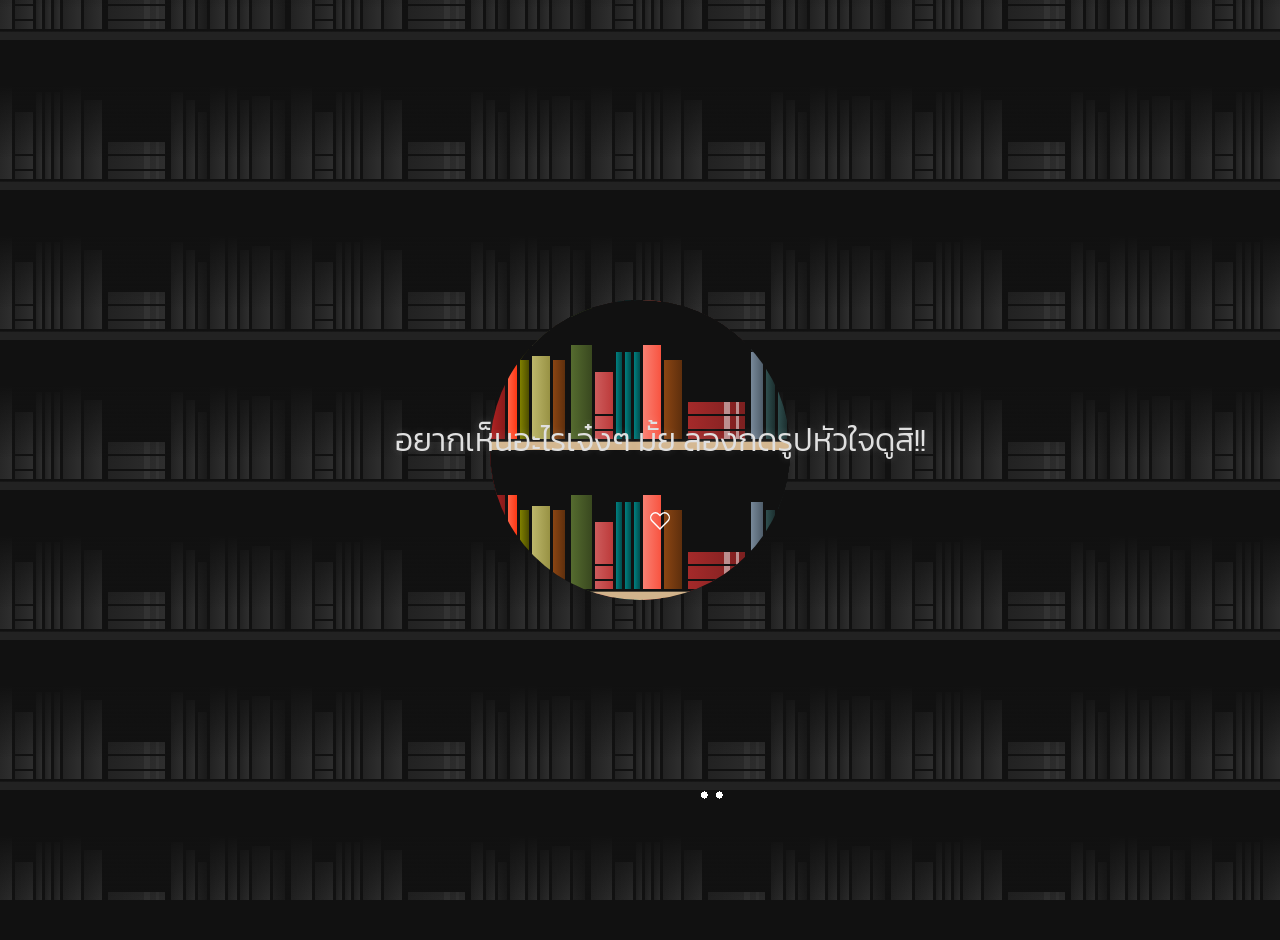
==== index.html @ e852571c "a" ====
<!DOCTYPE html>
<html lang="th">
<head>
    <meta charset="UTF-8">
    <meta name="viewport" content="width=device-width, initial-scale=1.0">
    <title>Solaris - Gateway</title>
    <link rel="preconnect" href="https://fonts.googleapis.com">
    <link rel="preconnect" href="https://fonts.gstatic.com" crossorigin>
    <link href="https://fonts.googleapis.com/css2?family=Kanit:wght@300;400&display=swap" rel="stylesheet">
    <link
        rel="stylesheet"
        href="https://cdnjs.cloudflare.com/ajax/libs/animate.css/4.1.1/animate.min.css"
    />
    <link rel="stylesheet" href="index.css">
    <style>
        body, html {
            margin: 0;
            padding: 0;
            width: 100%;
            height: 100%;
            overflow: hidden;
            background-color: #111;
            font-family: 'Kanit', sans-serif;
            color: #E0E0E0;
        }
        .container {
            display: flex;
            flex-direction: column;
            justify-content: center;
            align-items: center;
            height: 100%;
            text-align: center;
            padding: 20px;
        }
        .title {
            font-weight: 300;
            font-size: 2rem;
            text-shadow: 0 0 8px rgba(255, 255, 255, 0.2);
            margin-bottom: 2rem;
        }
        .btn {
            background: none;
            border: none;
            cursor: pointer;
            padding: 15px;
            transition: transform 0.3s ease;
        }
        .btn:hover {
            transform: scale(1.2);
        }
        .btn .icon {
            fill: #888;
            transition: fill 0.3s ease, filter 0.3s ease;
        }
        .btn:hover .icon {
            fill: #ff4757;
            filter: drop-shadow(0 0 7px #ff4757);
        }

    </style>
</head>

<body>
    <div class="container">
        <h1 class="title animate__animated animate__backInLeft">อยากเห็นอะไรเจ๋งๆ มั้ย ลองกดรูปหัวใจดูสิ!!</h1>
        <!-- From Uiverse.io by boryanakrasteva --> 
    <a href="/Test404/404/404.html" onclick="changePage('/Test404/404/404.html'); return false;" class="animate__animated animate__backInLeft">
    <button class="btn">
    <svg
        class="icon"
        xmlns="http://www.w3.org/2000/svg"
        width="20.503"
        height="20.625"
        viewBox="0 0 17.503 15.625"
    >
        <path
        id="Fill"
        d="M8.752,15.625h0L1.383,8.162a4.824,4.824,0,0,1,0-6.762,4.679,4.679,0,0,1,6.674,0l.694.7.694-.7a4.678,4.678,0,0,1,6.675,0,4.825,4.825,0,0,1,0,6.762L8.752,15.624ZM4.72,1.25A3.442,3.442,0,0,0,2.277,2.275a3.562,3.562,0,0,0,0,5l6.475,6.556,6.475-6.556a3.563,3.563,0,0,0,0-5A3.443,3.443,0,0,0,12.786,1.25h-.01a3.415,3.415,0,0,0-2.443,1.038L8.752,3.9,7.164,2.275A3.442,3.442,0,0,0,4.72,1.25Z"
        transform="translate(0 0)"
        ></path>
    </svg>
    </button>
    </a>
    </div>

    <script src="index.js"></script>
</body>
</html>
---- index.css ----
/* From Uiverse.io by Cobp */ 
.container {
  --color-0: #fff;
  --color-1: #111;
  --color-2: #222;
  --color-3: #333;
  --color-4: #2e2e2e;
  --color-5: #d2b48c;
  --color-6: #b22222;
  --color-7: #871a1a;
  --color-8: #ff6347;
  --color-9: #ff3814;
  width: 100%;
  height: 100%;
  background-color: var(--color-1);
  background-image: linear-gradient(
      to top,
      var(--color-2) 5%,
      var(--color-1) 6%,
      var(--color-1) 7%,
      transparent 7%
    ),
    linear-gradient(to bottom, var(--color-1) 30%, transparent 80%),
    linear-gradient(to right, var(--color-2), var(--color-4) 5%, transparent 5%),
    linear-gradient(
      to right,
      transparent 6%,
      var(--color-2) 6%,
      var(--color-4) 9%,
      transparent 9%
    ),
    linear-gradient(
      to right,
      transparent 27%,
      var(--color-2) 27%,
      var(--color-4) 34%,
      transparent 34%
    ),
    linear-gradient(
      to right,
      transparent 51%,
      var(--color-2) 51%,
      var(--color-4) 57%,
      transparent 57%
    ),
    linear-gradient(to bottom, var(--color-1) 35%, transparent 35%),
    linear-gradient(
      to right,
      transparent 42%,
      var(--color-2) 42%,
      var(--color-4) 44%,
      transparent 44%
    ),
    linear-gradient(
      to right,
      transparent 45%,
      var(--color-2) 45%,
      var(--color-4) 47%,
      transparent 47%
    ),
    linear-gradient(
      to right,
      transparent 48%,
      var(--color-2) 48%,
      var(--color-4) 50%,
      transparent 50%
    ),
    linear-gradient(
      to right,
      transparent 87%,
      var(--color-2) 87%,
      var(--color-4) 91%,
      transparent 91%
    ),
    linear-gradient(to bottom, var(--color-1) 37.5%, transparent 37.5%),
    linear-gradient(
      to right,
      transparent 14%,
      var(--color-2) 14%,
      var(--color-4) 20%,
      transparent 20%
    ),
    linear-gradient(to bottom, var(--color-1) 40%, transparent 40%),
    linear-gradient(
      to right,
      transparent 10%,
      var(--color-2) 10%,
      var(--color-4) 13%,
      transparent 13%
    ),
    linear-gradient(
      to right,
      transparent 21%,
      var(--color-2) 21%,
      #1a1a1a 25%,
      transparent 25%
    ),
    linear-gradient(
      to right,
      transparent 58%,
      var(--color-2) 58%,
      var(--color-4) 64%,
      transparent 64%
    ),
    linear-gradient(
      to right,
      transparent 92%,
      var(--color-2) 92%,
      var(--color-4) 95%,
      transparent 95%
    ),
    linear-gradient(to bottom, var(--color-1) 48%, transparent 48%),
    linear-gradient(
      to right,
      transparent 96%,
      var(--color-2) 96%,
      #1a1a1a 99%,
      transparent 99%
    ),
    linear-gradient(
      to bottom,
      transparent 68.5%,
      transparent 76%,
      var(--color-1) 76%,
      var(--color-1) 77.5%,
      transparent 77.5%,
      transparent 86%,
      var(--color-1) 86%,
      var(--color-1) 87.5%,
      transparent 87.5%
    ),
    linear-gradient(
      to right,
      transparent 35%,
      var(--color-2) 35%,
      var(--color-4) 41%,
      transparent 41%
    ),
    linear-gradient(to bottom, var(--color-1) 68%, transparent 68%),
    linear-gradient(
      to right,
      transparent 78%,
      var(--color-3) 78%,
      var(--color-3) 80%,
      transparent 80%,
      transparent 82%,
      var(--color-3) 82%,
      var(--color-3) 83%,
      transparent 83%
    ),
    linear-gradient(
      to right,
      transparent 66%,
      var(--color-2) 66%,
      var(--color-4) 85%,
      transparent 85%
    );
  background-size: 300px 150px;
  background-position: center bottom;
}

.container:before {
  content: "";
  width: 100%;
  height: 100%;
  position: absolute;
  inset: 0;
  background-color: var(--color-1);
  background-image: linear-gradient(
      to top,
      var(--color-5) 5%,
      var(--color-1) 6%,
      var(--color-1) 7%,
      transparent 7%
    ),
    linear-gradient(to bottom, var(--color-1) 30%, transparent 30%),
    linear-gradient(to right, var(--color-6), var(--color-7) 5%, transparent 5%),
    linear-gradient(
      to right,
      transparent 6%,
      var(--color-8) 6%,
      var(--color-9) 9%,
      transparent 9%
    ),
    linear-gradient(
      to right,
      transparent 27%,
      #556b2f 27%,
      #39481f 34%,
      transparent 34%
    ),
    linear-gradient(
      to right,
      transparent 51%,
      #fa8072 51%,
      #f85441 57%,
      transparent 57%
    ),
    linear-gradient(to bottom, var(--color-1) 35%, transparent 35%),
    linear-gradient(
      to right,
      transparent 42%,
      #008080 42%,
      #004d4d 44%,
      transparent 44%
    ),
    linear-gradient(
      to right,
      transparent 45%,
      #008080 45%,
      #004d4d 47%,
      transparent 47%
    ),
    linear-gradient(
      to right,
      transparent 48%,
      #008080 48%,
      #004d4d 50%,
      transparent 50%
    ),
    linear-gradient(
      to right,
      transparent 87%,
      #789 87%,
      #4f5d6a 91%,
      transparent 91%
    ),
    linear-gradient(to bottom, var(--color-1) 37.5%, transparent 37.5%),
    linear-gradient(
      to right,
      transparent 14%,
      #bdb76b 14%,
      #989244 20%,
      transparent 20%
    ),
    linear-gradient(to bottom, var(--color-1) 40%, transparent 40%),
    linear-gradient(
      to right,
      transparent 10%,
      #808000 10%,
      #4d4d00 13%,
      transparent 13%
    ),
    linear-gradient(
      to right,
      transparent 21%,
      #8b4513 21%,
      #5e2f0d 25%,
      transparent 25%
    ),
    linear-gradient(
      to right,
      transparent 58%,
      #8b4513 58%,
      #5e2f0d 64%,
      transparent 64%
    ),
    linear-gradient(
      to right,
      transparent 92%,
      #2f4f4f 92%,
      #1c2f2f 95%,
      transparent 95%
    ),
    linear-gradient(to bottom, var(--color-1) 48%, transparent 48%),
    linear-gradient(
      to right,
      transparent 96%,
      #2f4f4f 96%,
      #1c2f2f 99%,
      transparent 99%
    ),
    linear-gradient(
      to bottom,
      transparent 68.5%,
      transparent 76%,
      var(--color-1) 76%,
      var(--color-1) 77.5%,
      transparent 77.5%,
      transparent 86%,
      var(--color-1) 86%,
      var(--color-1) 87.5%,
      transparent 87.5%
    ),
    linear-gradient(
      to right,
      transparent 35%,
      #cd5c5c 35%,
      #bc3a3a 41%,
      transparent 41%
    ),
    linear-gradient(to bottom, var(--color-1) 68%, transparent 68%),
    linear-gradient(
      to right,
      transparent 78%,
      #bc8f8f 78%,
      #bc8f8f 80%,
      transparent 80%,
      transparent 82%,
      #bc8f8f 82%,
      #bc8f8f 83%,
      transparent 83%
    ),
    linear-gradient(
      to right,
      transparent 66%,
      #a52a2a 66%,
      #7c2020 85%,
      transparent 85%
    );
  background-size: 300px 150px;
  background-position: center bottom;
  clip-path: circle(150px at center center);
  animation: flashlight 20s ease infinite;
}

.container:after {
  content: "";
  width: 25px;
  height: 10px;
  position: absolute;
  left: calc(50% + 59px);
  bottom: 100px;
  background-repeat: no-repeat;
  background-image: radial-gradient(circle, #fff 50%, transparent 50%),
    radial-gradient(circle, #fff 50%, transparent 50%);
  background-size: 10px 10px;
  background-position:
    left center,
    right center;
  animation: eyes 20s infinite;
}

@keyframes flashlight {
  0% {
    clip-path: circle(150px at -25% 10%);
  }

  38% {
    clip-path: circle(150px at 60% 20%);
  }

  39% {
    opacity: 1;
    clip-path: circle(150px at 60% 86%);
  }

  40% {
    opacity: 0;
    clip-path: circle(150px at 60% 86%);
  }

  41% {
    opacity: 1;
    clip-path: circle(150px at 60% 86%);
  }

  42% {
    opacity: 0;
    clip-path: circle(150px at 60% 86%);
  }

  54% {
    opacity: 0;
    clip-path: circle(150px at 60% 86%);
  }

  55% {
    opacity: 1;
    clip-path: circle(150px at 60% 86%);
  }

  59% {
    opacity: 1;
    clip-path: circle(150px at 60% 86%);
  }

  64% {
    clip-path: circle(150px at 45% 78%);
  }

  68% {
    clip-path: circle(150px at 85% 89%);
  }

  72% {
    clip-path: circle(150px at 60% 86%);
  }

  74% {
    clip-path: circle(150px at 60% 86%);
  }

  100% {
    clip-path: circle(150px at 150% 50%);
  }
}

@keyframes eyes {
  0%,
  38% {
    opacity: 0;
  }

  39%,
  41% {
    opacity: 1;
    transform: scaleY(1);
  }

  40% {
    transform: scaleY(0);
    filter: none;
    background-image: radial-gradient(circle, #fff 50%, transparent 50%),
      radial-gradient(circle, #fff 50%, transparent 50%);
  }

  41% {
    transform: scaleY(1);
    background-image: radial-gradient(circle, #ff0000 50%, transparent 50%),
      radial-gradient(circle, #ff0000 50%, transparent 50%);
    filter: drop-shadow(0 0 4px #ff8686);
  }

  42%,
  100% {
    opacity: 0;
  }
}


#loader {
    position: fixed;
    top: 0; left: 0;
    width: 100%; height: 100%;
    background: #000;
    display: flex;
    flex-direction: column;
    justify-content: center;
    align-items: center;
    z-index: 9999; /* อยู่บนสุดเสมอ */
    transition: opacity 1s ease, visibility 1s;
}

/* ตัวหมุนเท่ๆ (สามารถใช้ดาวเคราะห์หมุนแทนได้) */
.spinner {
    width: 50px;
    height: 50px;
    border: 5px solid #333;
    border-top: 5px solid #ffcc00; /* สีเหลืองดวงอาทิตย์ */
    border-radius: 50%;
    animation: spin 1s linear infinite;
}

@keyframes spin {
    to { transform: rotate(360deg); }
}

/* คลาสสำหรับสั่งให้หายไป */
.loader-hidden {
    opacity: 0;
    visibility: hidden;
}

/* From Uiverse.io by boryanakrasteva */ 
.btn {
  display: flex;
  align-items: center;
  justify-content: center;
  width: 50px;
  height: 50px;
  border-radius: 10px;
  cursor: pointer;
  border: none;
  background-color: transparent;
  position: relative;
}

.btn::after {
  width: fit-content;
  height: fit-content;
  position: absolute;
  font-size: 15px;
  color: white;
  font-family: "Lucida Sans", "Lucida Sans Regular", "Lucida Grande",
    "Lucida Sans Unicode", Geneva, Verdana, sans-serif;
  opacity: 0;
  visibility: hidden;
  transition: 0.2s linear;
  top: 115%;
}

.icon {
  width: 30px;
  height: 30px;
  transition: 0.2s linear;
}

.icon path {
  fill: white;
  transition: 0.2s linear;
}

.btn:hover > .icon {
  transform: scale(1.2);
}

.btn:hover > .icon path {
  fill: rgb(177, 139, 189);
}

.btn:hover::after {
  visibility: visible;
  opacity: 1;
  top: 105%;
}
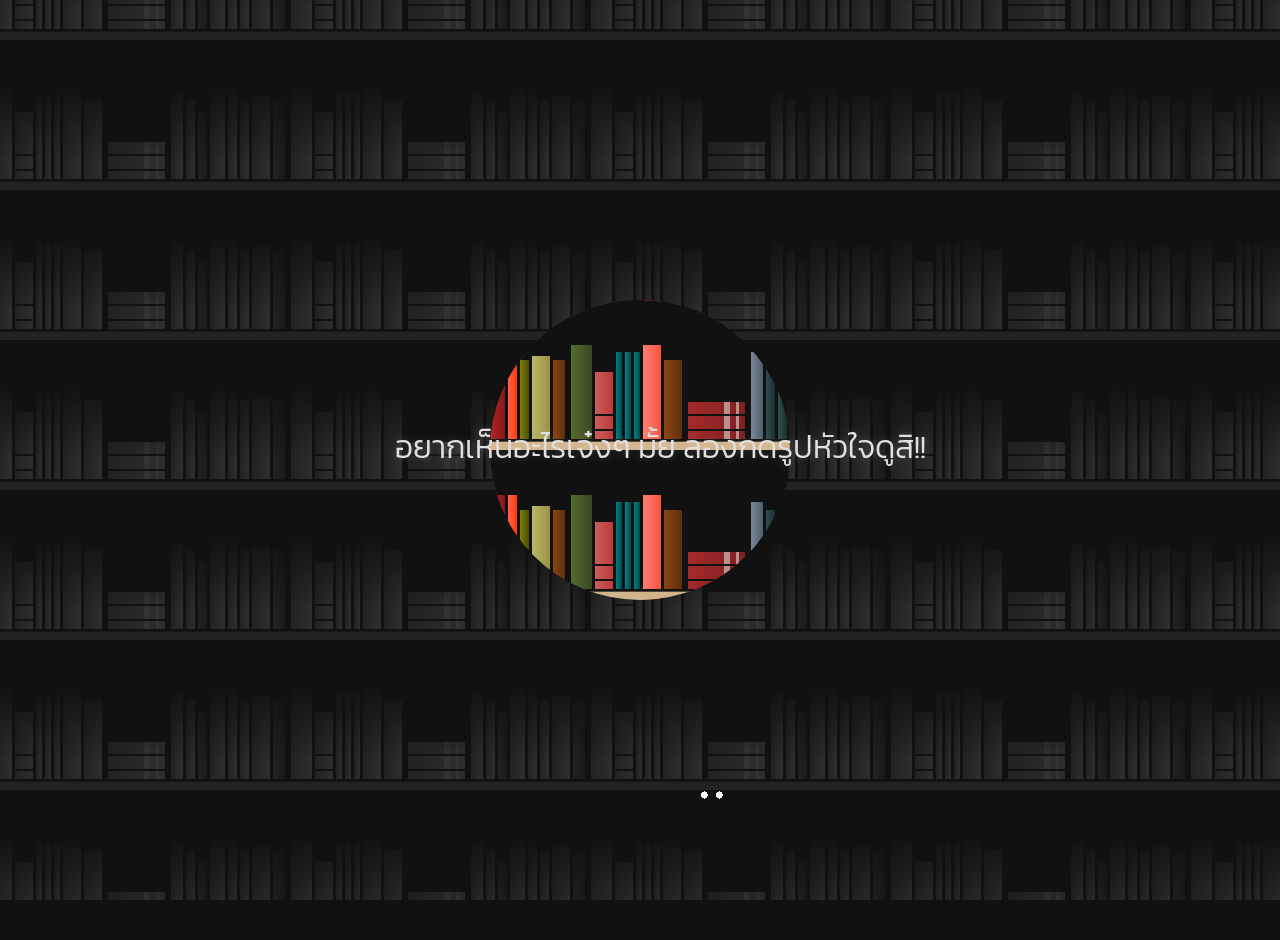
==== commit f673e2bf: "GG" ====
--- a/index.html
+++ b/index.html
@@ -13,49 +13,6 @@
     />
     <link rel="stylesheet" href="index.css">
     <style>
-        body, html {
-            margin: 0;
-            padding: 0;
-            width: 100%;
-            height: 100%;
-            overflow: hidden;
-            background-color: #111;
-            font-family: 'Kanit', sans-serif;
-            color: #E0E0E0;
-        }
-        .container {
-            display: flex;
-            flex-direction: column;
-            justify-content: center;
-            align-items: center;
-            height: 100%;
-            text-align: center;
-            padding: 20px;
-        }
-        .title {
-            font-weight: 300;
-            font-size: 2rem;
-            text-shadow: 0 0 8px rgba(255, 255, 255, 0.2);
-            margin-bottom: 2rem;
-        }
-        .btn {
-            background: none;
-            border: none;
-            cursor: pointer;
-            padding: 15px;
-            transition: transform 0.3s ease;
-        }
-        .btn:hover {
-            transform: scale(1.2);
-        }
-        .btn .icon {
-            fill: #888;
-            transition: fill 0.3s ease, filter 0.3s ease;
-        }
-        .btn:hover .icon {
-            fill: #ff4757;
-            filter: drop-shadow(0 0 7px #ff4757);
-        }
 
     </style>
 </head>
@@ -64,8 +21,7 @@
     <div class="container">
         <h1 class="title animate__animated animate__backInLeft">อยากเห็นอะไรเจ๋งๆ มั้ย ลองกดรูปหัวใจดูสิ!!</h1>
         <!-- From Uiverse.io by boryanakrasteva --> 
-    <a href="/Test404/404/404.html" onclick="changePage('/Test404/404/404.html'); return false;" class="animate__animated animate__backInLeft">
-    <button class="btn">
+    <a href="404.html">
     <svg
         class="icon"
         xmlns="http://www.w3.org/2000/svg"
--- a/index.css
+++ b/index.css
@@ -514,3 +514,48 @@
   opacity: 1;
   top: 105%;
 }
+
+
+        body, html {
+            margin: 0;
+            padding: 0;
+            width: 100%;
+            height: 100%;
+            overflow: hidden;
+            background-color: #111;
+            font-family: 'Kanit', sans-serif;
+            color: #E0E0E0;
+        }
+        .container {
+            display: flex;
+            flex-direction: column;
+            justify-content: center;
+            align-items: center;
+            height: 100%;
+            text-align: center;
+            padding: 20px;
+        }
+        .title {
+            font-weight: 300;
+            font-size: 2rem;
+            text-shadow: 0 0 8px rgba(255, 255, 255, 0.2);
+            margin-bottom: 2rem;
+        }
+        .btn {
+            background: none;
+            border: none;
+            cursor: pointer;
+            padding: 15px;
+            transition: transform 0.3s ease;
+        }
+        .btn:hover {
+            transform: scale(1.2);
+        }
+        .btn .icon {
+            fill: #888;
+            transition: fill 0.3s ease, filter 0.3s ease;
+        }
+        .btn:hover .icon {
+            fill: #ff4757;
+            filter: drop-shadow(0 0 7px #ff4757);
+        }
